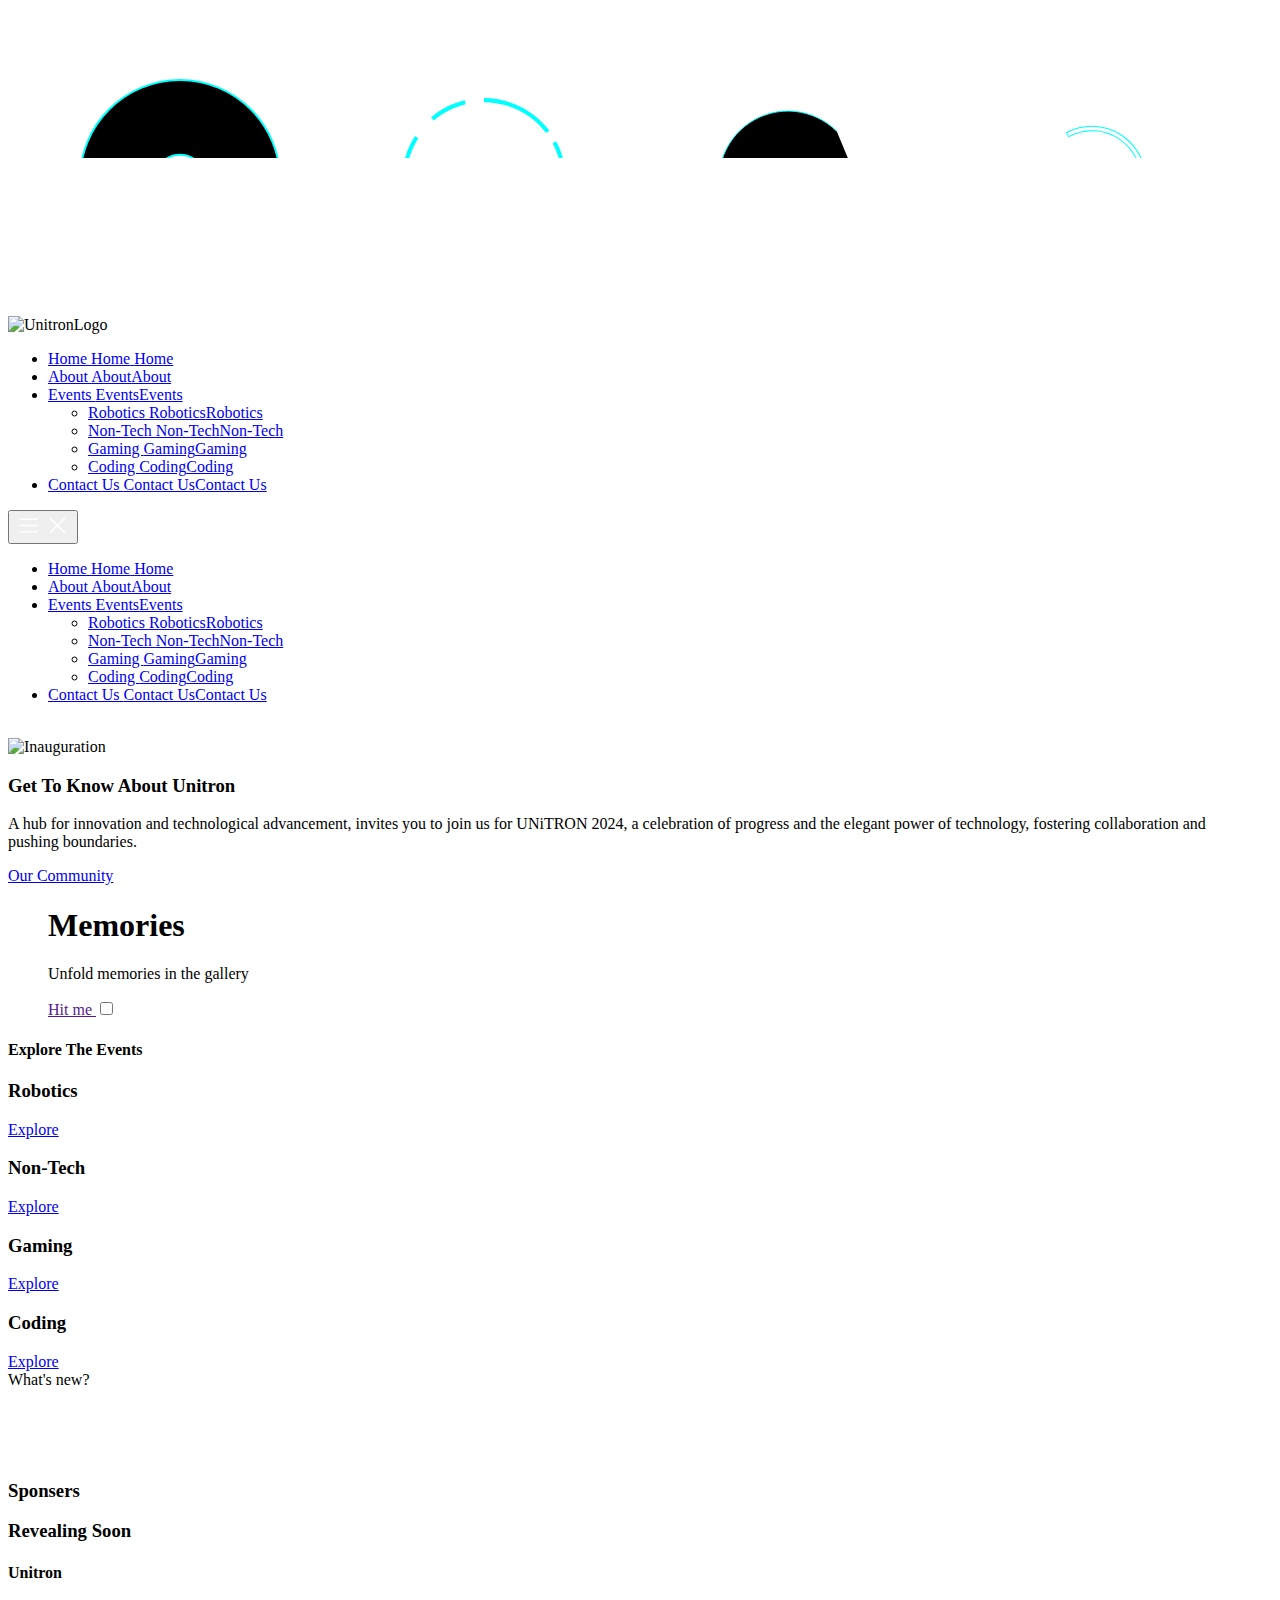
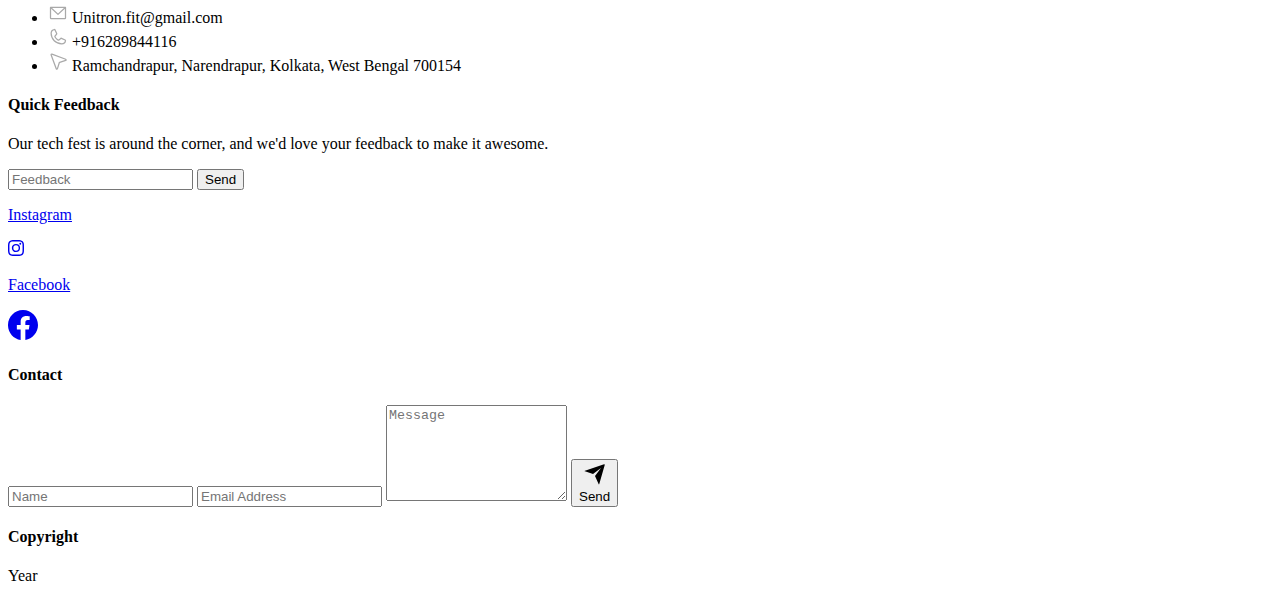
==== index.html @ c7d61393 "modify" ====
<!DOCTYPE html>
<html lang="en">

<head>
    <meta charset="UTF-8" />
    <meta name="viewport" content="width=device-width, initial-scale=1.0" />
    <title>Unitron</title>
    <link rel="shortcut icon" type="x-icon" href="./Assets/Logo.png">
    <!-- Fonts -->
    <link rel="preconnect" href="https://fonts.googleapis.com">
    <link rel="preconnect" href="https://fonts.gstatic.com" crossorigin>
    <link
        href="https://fonts.googleapis.com/css2?family=Poppins:ital,wght@0,100;0,200;0,300;0,400;0,500;0,600;0,700;0,800;0,900;1,100;1,200;1,300;1,400;1,500;1,600;1,700;1,800;1,900&display=swap"
        rel="stylesheet">
    <!-- Styles -->
    <link rel="stylesheet" href="./Styles/Loader.css">
    <link rel="stylesheet" href="./Styles/Shared.css">
    <link rel="stylesheet" href="./Styles/Navbar.css" />
    <link rel="stylesheet" href="./Styles/HeroHome.css">
    <link rel="stylesheet" href="./Styles/Countdown.css">
    <link rel="stylesheet" href="./Styles/About.css">
    <link rel="stylesheet" href="./Styles/EventCards.css">
    <link rel="stylesheet" href="./Styles/CollapseGallery.css">
    <link rel="stylesheet" href="./Styles/NewEvents.css">
    <link rel="stylesheet" href="./Styles/Sponser.css">
    <link rel="stylesheet" href="./Styles/Footer.css">
</head>

<body>

    <!-- Loader -->
    <div class="pre-loader">
        <div class="svg-frame">
            <svg style="--i:0;--j:0;">
                <g id="out1">
                    <path d="M72 172C72 116.772 116.772 72 172 72C227.228 72 272 116.772 272 172C272 227.228 227.228 272 172 272C116.772 272 72 227.228 72 172ZM197.322 172C197.322 158.015 185.985 146.678 172 146.678C158.015 146.678 146.678 158.015 146.678 172C146.678 185.985 158.015 197.322 172 197.322C185.985 197.322 197.322 185.985 197.322 172Z"></path>
                    <path mask="url(#path-1-inside-1_111_3212)" stroke-miterlimit="16" stroke-width="2" stroke="#00FFFF" d="M72 172C72 116.772 116.772 72 172 72C227.228 72 272 116.772 272 172C272 227.228 227.228 272 172 272C116.772 272 72 227.228 72 172ZM197.322 172C197.322 158.015 185.985 146.678 172 146.678C158.015 146.678 146.678 158.015 146.678 172C146.678 185.985 158.015 197.322 172 197.322C185.985 197.322 197.322 185.985 197.322 172Z"></path>
                </g>
            </svg>
        
            <svg style="--i:1;--j:1;">
                <g id="out2">
                    <mask fill="white" id="path-2-inside-2_111_3212">
                        <path d="M102.892 127.966C93.3733 142.905 88.9517 160.527 90.2897 178.19L94.3752 177.88C93.1041 161.1 97.3046 144.36 106.347 130.168L102.892 127.966Z"></path>
                        <path d="M93.3401 194.968C98.3049 211.971 108.646 226.908 122.814 237.541L125.273 234.264C111.814 224.163 101.99 209.973 97.2731 193.819L93.3401 194.968Z"></path>
                        <path d="M152.707 92.3592C140.33 95.3575 128.822 101.199 119.097 109.421L121.742 112.55C130.981 104.739 141.914 99.1897 153.672 96.3413L152.707 92.3592Z"></path>
                        <path d="M253.294 161.699C255.099 175.937 253.132 190.4 247.59 203.639L243.811 202.057C249.075 189.48 250.944 175.74 249.23 162.214L253.294 161.699Z"></path>
                        <path d="M172 90.0557C184.677 90.0557 197.18 92.9967 208.528 98.6474C219.875 104.298 229.757 112.505 237.396 122.621L234.126 125.09C226.869 115.479 217.481 107.683 206.701 102.315C195.921 96.9469 184.043 94.1529 172 94.1529V90.0557Z"></path>
                        <path d="M244.195 133.235C246.991 138.442 249.216 143.937 250.83 149.623L246.888 150.742C245.355 145.34 243.242 140.12 240.586 135.174L244.195 133.235Z"></path>
                        <path d="M234.238 225.304C223.932 237.338 210.358 246.126 195.159 250.604C179.961 255.082 163.79 255.058 148.606 250.534L149.775 246.607C164.201 250.905 179.563 250.928 194.001 246.674C208.44 242.42 221.335 234.071 231.126 222.639L234.238 225.304Z"></path>
                    </mask>
                    <path mask="url(#path-2-inside-2_111_3212)" fill="#00FFFF" d="M102.892 127.966L105.579 123.75L101.362 121.063L98.6752 125.28L102.892 127.966ZM90.2897 178.19L85.304 178.567L85.6817 183.553L90.6674 183.175L90.2897 178.19ZM94.3752 177.88L94.7529 182.866L99.7386 182.488L99.3609 177.503L94.3752 177.88ZM106.347 130.168L110.564 132.855L113.251 128.638L109.034 125.951L106.347 130.168ZM93.3401 194.968L91.9387 190.168L87.1391 191.569L88.5405 196.369L93.3401 194.968ZM122.814 237.541L119.813 241.54L123.812 244.541L126.813 240.542L122.814 237.541ZM125.273 234.264L129.272 237.265L132.273 233.266L128.274 230.265L125.273 234.264ZM97.2731 193.819L102.073 192.418L100.671 187.618L95.8717 189.02L97.2731 193.819ZM152.707 92.3592L157.567 91.182L156.389 86.3226L151.53 87.4998L152.707 92.3592ZM119.097 109.421L115.869 105.603L112.05 108.831L115.278 112.649L119.097 109.421ZM121.742 112.55L117.924 115.778L121.152 119.596L124.97 116.368L121.742 112.55ZM153.672 96.3413L154.849 101.201L159.708 100.023L158.531 95.1641L153.672 96.3413ZM253.294 161.699L258.255 161.07L257.626 156.11L252.666 156.738L253.294 161.699ZM247.59 203.639L245.66 208.251L250.272 210.182L252.203 205.569L247.59 203.639ZM243.811 202.057L239.198 200.126L237.268 204.739L241.88 206.669L243.811 202.057ZM249.23 162.214L248.601 157.253L243.641 157.882L244.269 162.842L249.23 162.214ZM172 90.0557V85.0557H167V90.0557H172ZM208.528 98.6474L206.299 103.123L206.299 103.123L208.528 98.6474ZM237.396 122.621L240.409 126.611L244.399 123.598L241.386 119.608L237.396 122.621ZM234.126 125.09L230.136 128.103L233.149 132.093L237.139 129.08L234.126 125.09ZM206.701 102.315L204.473 106.791L204.473 106.791L206.701 102.315ZM172 94.1529H167V99.1529H172V94.1529ZM244.195 133.235L248.601 130.87L246.235 126.465L241.83 128.83L244.195 133.235ZM250.83 149.623L252.195 154.433L257.005 153.067L255.64 148.257L250.83 149.623ZM246.888 150.742L242.078 152.107L243.444 156.917L248.254 155.552L246.888 150.742ZM240.586 135.174L238.22 130.768L233.815 133.134L236.181 137.539L240.586 135.174ZM234.238 225.304L238.036 228.556L241.288 224.759L237.491 221.506L234.238 225.304ZM195.159 250.604L196.572 255.4L196.572 255.4L195.159 250.604ZM148.606 250.534L143.814 249.107L142.386 253.899L147.178 255.326L148.606 250.534ZM149.775 246.607L151.203 241.816L146.411 240.388L144.983 245.18L149.775 246.607ZM194.001 246.674L195.415 251.47L195.415 251.47L194.001 246.674ZM231.126 222.639L234.379 218.841L230.581 215.589L227.329 219.386L231.126 222.639ZM98.6752 125.28C88.5757 141.13 83.8844 159.826 85.304 178.567L95.2754 177.812C94.0191 161.227 98.1709 144.681 107.109 130.653L98.6752 125.28ZM90.6674 183.175L94.7529 182.866L93.9976 172.895L89.912 173.204L90.6674 183.175ZM99.3609 177.503C98.1715 161.8 102.102 146.135 110.564 132.855L102.131 127.481C92.5071 142.585 88.0368 160.4 89.3895 178.258L99.3609 177.503ZM109.034 125.951L105.579 123.75L100.205 132.183L103.661 134.385L109.034 125.951ZM88.5405 196.369C93.8083 214.41 104.78 230.259 119.813 241.54L125.815 233.542C112.512 223.558 102.802 209.532 98.1397 193.566L88.5405 196.369ZM126.813 240.542L129.272 237.265L121.274 231.263L118.815 234.54L126.813 240.542ZM128.274 230.265C115.679 220.813 106.486 207.534 102.073 192.418L92.4735 195.221C97.493 212.412 107.948 227.513 122.272 238.263L128.274 230.265ZM95.8717 189.02L91.9387 190.168L94.7415 199.767L98.6745 198.619L95.8717 189.02ZM151.53 87.4998C138.398 90.681 126.188 96.8793 115.869 105.603L122.325 113.239C131.457 105.519 142.262 100.034 153.884 97.2187L151.53 87.4998ZM115.278 112.649L117.924 115.778L125.56 109.322L122.915 106.193L115.278 112.649ZM124.97 116.368C133.616 109.059 143.846 103.866 154.849 101.201L152.495 91.4818C139.981 94.5132 128.347 100.419 118.514 108.732L124.97 116.368ZM158.531 95.1641L157.567 91.182L147.848 93.5364L148.812 97.5185L158.531 95.1641ZM248.334 162.327C250.028 175.697 248.181 189.277 242.978 201.708L252.203 205.569C258.082 191.522 260.169 176.177 258.255 161.07L248.334 162.327ZM249.521 199.027L245.741 197.445L241.88 206.669L245.66 208.251L249.521 199.027ZM248.423 203.987C254.025 190.602 256.014 175.98 254.19 161.585L244.269 162.842C245.873 175.5 244.125 188.357 239.198 200.126L248.423 203.987ZM249.858 167.174L253.923 166.659L252.666 156.738L248.601 157.253L249.858 167.174ZM172 95.0557C183.903 95.0557 195.644 97.8172 206.299 103.123L210.757 94.1717C198.717 88.1761 185.45 85.0557 172 85.0557V95.0557ZM206.299 103.123C216.954 108.429 226.233 116.135 233.406 125.634L241.386 119.608C233.281 108.874 222.796 100.167 210.757 94.1717L206.299 103.123ZM234.383 118.631L231.113 121.1L237.139 129.08L240.409 126.611L234.383 118.631ZM238.116 122.077C230.393 111.849 220.403 103.552 208.93 97.8393L204.473 106.791C214.56 111.814 223.345 119.11 230.136 128.103L238.116 122.077ZM208.93 97.8393C197.458 92.1263 184.816 89.1529 172 89.1529V99.1529C183.269 99.1529 194.385 101.767 204.473 106.791L208.93 97.8393ZM177 94.1529V90.0557H167V94.1529H177ZM239.79 135.601C242.416 140.49 244.504 145.649 246.02 150.988L255.64 148.257C253.927 142.225 251.567 136.395 248.601 130.87L239.79 135.601ZM249.464 144.813L245.523 145.932L248.254 155.552L252.195 154.433L249.464 144.813ZM251.698 149.376C250.067 143.628 247.818 138.073 244.991 132.808L236.181 137.539C238.666 142.168 240.644 147.052 242.078 152.107L251.698 149.376ZM242.951 139.579L246.561 137.64L241.83 128.83L238.22 130.768L242.951 139.579ZM230.441 222.051C220.763 233.351 208.017 241.603 193.746 245.808L196.572 255.4C212.698 250.649 227.101 241.325 238.036 228.556L230.441 222.051ZM193.746 245.808C179.475 250.012 164.291 249.99 150.033 245.742L147.178 255.326C163.289 260.125 180.447 260.151 196.572 255.4L193.746 245.808ZM153.397 251.962L154.567 248.035L144.983 245.18L143.814 249.107L153.397 251.962ZM148.348 251.399C163.7 255.973 180.049 255.997 195.415 251.47L192.588 241.877C179.077 245.858 164.702 245.837 151.203 241.816L148.348 251.399ZM195.415 251.47C210.78 246.942 224.504 238.058 234.924 225.891L227.329 219.386C218.167 230.084 206.099 237.897 192.588 241.877L195.415 251.47ZM227.874 226.436L230.986 229.101L237.491 221.506L234.379 218.841L227.874 226.436Z"></path>
                </g>
            </svg>
        
            <svg style="--i:0;--j:2;">
                <g id="inner3">
                    <path d="M195.136 135.689C188.115 131.215 179.948 128.873 171.624 128.946C163.299 129.019 155.174 131.503 148.232 136.099L148.42 136.382C155.307 131.823 163.368 129.358 171.627 129.286C179.886 129.213 187.988 131.537 194.954 135.975L195.136 135.689Z"></path>
                    <path d="M195.136 208.311C188.115 212.784 179.948 215.127 171.624 215.054C163.299 214.981 155.174 212.496 148.232 207.901L148.42 207.618C155.307 212.177 163.368 214.642 171.627 214.714C179.886 214.786 187.988 212.463 194.954 208.025L195.136 208.311Z"></path>
                    <path mask="url(#path-5-inside-3_111_3212)" fill="#00FFFF" d="M195.136 135.689L195.474 135.904L195.689 135.566L195.351 135.352L195.136 135.689ZM171.624 128.946L171.627 129.346L171.624 128.946ZM148.232 136.099L148.011 135.765L147.678 135.986L147.899 136.32L148.232 136.099ZM148.42 136.382L148.086 136.603L148.307 136.936L148.641 136.716L148.42 136.382ZM171.627 129.286L171.63 129.686L171.627 129.286ZM194.954 135.975L194.739 136.313L195.076 136.528L195.291 136.19L194.954 135.975ZM195.136 208.311L195.351 208.648L195.689 208.433L195.474 208.096L195.136 208.311ZM171.624 215.054L171.627 214.654L171.624 215.054ZM148.232 207.901L147.899 207.68L147.678 208.014L148.011 208.234L148.232 207.901ZM148.42 207.618L148.641 207.284L148.307 207.063L148.086 207.397L148.42 207.618ZM171.627 214.714L171.63 214.314L171.627 214.714ZM194.954 208.025L195.291 207.81L195.076 207.472L194.739 207.687L194.954 208.025ZM195.351 135.352C188.265 130.836 180.022 128.473 171.62 128.546L171.627 129.346C179.874 129.274 187.966 131.594 194.921 136.026L195.351 135.352ZM171.62 128.546C163.218 128.619 155.018 131.127 148.011 135.765L148.453 136.432C155.33 131.88 163.38 129.418 171.627 129.346L171.62 128.546ZM147.899 136.32L148.086 136.603L148.753 136.161L148.566 135.878L147.899 136.32ZM148.641 136.716C155.463 132.199 163.448 129.757 171.63 129.686L171.623 128.886C163.287 128.958 155.15 131.447 148.199 136.049L148.641 136.716ZM171.63 129.686C179.812 129.614 187.839 131.916 194.739 136.313L195.169 135.638C188.138 131.158 179.959 128.813 171.623 128.886L171.63 129.686ZM195.291 136.19L195.474 135.904L194.799 135.474L194.617 135.76L195.291 136.19ZM194.921 207.974C187.966 212.406 179.874 214.726 171.627 214.654L171.62 215.454C180.022 215.527 188.265 213.163 195.351 208.648L194.921 207.974ZM171.627 214.654C163.38 214.582 155.33 212.12 148.453 207.567L148.011 208.234C155.018 212.873 163.218 215.38 171.62 215.454L171.627 214.654ZM148.566 208.122L148.753 207.838L148.086 207.397L147.899 207.68L148.566 208.122ZM148.199 207.951C155.15 212.553 163.287 215.041 171.623 215.114L171.63 214.314C163.448 214.243 155.463 211.801 148.641 207.284L148.199 207.951ZM171.623 215.114C179.959 215.187 188.138 212.842 195.169 208.362L194.739 207.687C187.839 212.084 179.812 214.386 171.63 214.314L171.623 215.114ZM194.617 208.239L194.799 208.526L195.474 208.096L195.291 207.81L194.617 208.239Z"></path>
                </g>
                <path stroke="#00FFFF" d="M240.944 172C240.944 187.951 235.414 203.408 225.295 215.738C215.176 228.068 201.095 236.508 185.45 239.62C169.806 242.732 153.567 240.323 139.5 232.804C125.433 225.285 114.408 213.12 108.304 198.384C102.2 183.648 101.394 167.25 106.024 151.987C110.654 136.723 120.434 123.537 133.696 114.675C146.959 105.813 162.884 101.824 178.758 103.388C194.632 104.951 209.472 111.97 220.751 123.249" id="out3"></path>
            </svg>
        
            <svg style="--i:1;--j:3;">
                <g id="inner1">
                    <path fill="#00FFFF" d="M145.949 124.51L148.554 129.259C156.575 124.859 165.672 122.804 174.806 123.331C183.94 123.858 192.741 126.944 200.203 132.236C207.665 137.529 213.488 144.815 217.004 153.261C220.521 161.707 221.59 170.972 220.09 179.997L224.108 180.665L224.102 180.699L229.537 181.607C230.521 175.715 230.594 169.708 229.753 163.795L225.628 164.381C224.987 159.867 223.775 155.429 222.005 151.179C218.097 141.795 211.628 133.699 203.337 127.818C195.045 121.937 185.266 118.508 175.118 117.923C165.302 117.357 155.525 119.474 146.83 124.037C146.535 124.192 146.241 124.349 145.949 124.51ZM224.638 164.522C224.009 160.091 222.819 155.735 221.082 151.563C217.246 142.352 210.897 134.406 202.758 128.634C194.62 122.862 185.021 119.496 175.06 118.922C165.432 118.367 155.841 120.441 147.311 124.914L148.954 127.91C156.922 123.745 165.876 121.814 174.864 122.333C184.185 122.87 193.166 126.019 200.782 131.421C208.397 136.822 214.339 144.257 217.928 152.877C221.388 161.188 222.526 170.276 221.23 179.173L224.262 179.677C224.998 174.671 225.35 169.535 224.638 164.522Z" clip-rule="evenodd" fill-rule="evenodd"></path>
                    <path fill="#00FFFF" d="M139.91 220.713C134.922 217.428 130.469 213.395 126.705 208.758L130.983 205.286L130.985 205.288L134.148 202.721C141.342 211.584 151.417 217.642 162.619 219.839C173.821 222.036 185.438 220.232 195.446 214.742L198.051 219.491C197.759 219.651 197.465 219.809 197.17 219.963C186.252 225.693 173.696 227.531 161.577 225.154C154.613 223.789 148.041 221.08 142.202 217.234L139.91 220.713ZM142.752 216.399C148.483 220.174 154.934 222.833 161.769 224.173C173.658 226.504 185.977 224.704 196.689 219.087L195.046 216.09C185.035 221.323 173.531 222.998 162.427 220.82C151.323 218.643 141.303 212.747 134.01 204.122L131.182 206.5C134.451 210.376 138.515 213.607 142.752 216.399Z" clip-rule="evenodd" fill-rule="evenodd"></path>
                </g>
            </svg>
        
            <svg style="--i:2;--j:4;">
                <path fill="#00FFFF" d="M180.956 186.056C183.849 184.212 186.103 181.521 187.41 178.349C188.717 175.177 189.013 171.679 188.258 168.332C187.503 164.986 185.734 161.954 183.192 159.65C180.649 157.346 177.458 155.883 174.054 155.46C170.649 155.038 167.197 155.676 164.169 157.288C161.14 158.9 158.683 161.407 157.133 164.468C155.582 167.528 155.014 170.992 155.505 174.388C155.997 177.783 157.524 180.944 159.879 183.439L161.129 182.259C159.018 180.021 157.648 177.186 157.207 174.141C156.766 171.096 157.276 167.989 158.667 165.245C160.057 162.5 162.261 160.252 164.977 158.806C167.693 157.36 170.788 156.788 173.842 157.167C176.895 157.546 179.757 158.858 182.037 160.924C184.317 162.99 185.904 165.709 186.581 168.711C187.258 171.712 186.992 174.849 185.82 177.694C184.648 180.539 182.627 182.952 180.032 184.606L180.956 186.056Z" id="center1"></path>
                <path fill="#00FFFF" d="M172 166.445C175.068 166.445 177.556 168.932 177.556 172C177.556 175.068 175.068 177.556 172 177.556C168.932 177.556 166.444 175.068 166.444 172C166.444 168.932 168.932 166.445 172 166.445ZM172 177.021C174.773 177.021 177.021 174.773 177.021 172C177.021 169.227 174.773 166.979 172 166.979C169.227 166.979 166.979 169.227 166.979 172C166.979 174.773 169.227 177.021 172 177.021Z" id="center"></path>
            </svg>
        
        </div>
    </div>
    
    <!-- Nav -->
    <div class="nav">
        <img src="./Assets/Logo.png" class="unitronLogo" alt="UnitronLogo" contenteditable="false" />
        <ul class="nav-menu">
            <li>
                <a href="#" class="three-d">
                    Home
                    <span class="three">
                        <span class="front">Home</span>
                        <span class="back">Home</span>
                    </span>
                </a>
            </li>
            <li>
                <a href="#About" class="three-d">
                    About
                    <span class="three"><span class="front">About</span><span class="back">About</span></span>
                </a>
            </li>

            <li>
                <a href="#" class="three-d">
                    Events
                    <span class="three"><span class="front">Events</span><span class="back">Events</span></span>
                </a>
                <ul class="clearfix unstyled drop-menu">
                    <li>
                        <a href="./Pages/Construction.html" class="three-d">
                            Robotics
                            <span class="three"><span class="front">Robotics</span><span class="back">Robotics</span></span>
                        </a>
                    </li>
                    <li>
                        <a href="./Pages/Construction.html" class="three-d">
                            Non-Tech
                            <span class="three"><span class="front">Non-Tech</span><span class="back">Non-Tech</span></span>
                        </a>
                    </li>
                    <li>
                        <a href="./Pages/Construction.html" class="three-d">
                            Gaming
                            <span class="three"><span class="front">Gaming</span><span
                                    class="back">Gaming</span></span>
                        </a>
                    </li>
                    <li>
                        <a href="./Pages/Construction.html" class="three-d">
                            Coding
                            <span class="three"><span class="front">Coding</span><span
                                    class="back">Coding</span></span>
                        </a>
                    </li>
                </ul>
            </li>
            <li>
                <a href="#Footer" class="three-d">
                    Contact Us
                    <span class="three"><span class="front">Contact Us</span><span class="back">Contact Us</span></span>
                </a>
            </li>
        </ul>
        <button class="hamburger">
            <svg class="open" xmlns="http://www.w3.org/2000/svg" width="25" height="25" fill="#ffffff"
                viewBox="0 0 256 256">
                <path
                    d="M224,128a8,8,0,0,1-8,8H40a8,8,0,0,1,0-16H216A8,8,0,0,1,224,128ZM40,72H216a8,8,0,0,0,0-16H40a8,8,0,0,0,0,16ZM216,184H40a8,8,0,0,0,0,16H216a8,8,0,0,0,0-16Z">
                </path>
            </svg>
            <svg class="close displayNone" xmlns="http://www.w3.org/2000/svg" width="25" height="25" fill="#ffffff"
                viewBox="0 0 256 256">
                <path
                    d="M205.66,194.34a8,8,0,0,1-11.32,11.32L128,139.31,61.66,205.66a8,8,0,0,1-11.32-11.32L116.69,128,50.34,61.66A8,8,0,0,1,61.66,50.34L128,116.69l66.34-66.35a8,8,0,0,1,11.32,11.32L139.31,128Z">
                </path>
            </svg>
        </button>
    </div>
    <aside class="sidebar">
        <ul class="nav-menu sidebarLink">
            <li>
                <a href="#" class="three-d">
                    Home
                    <span class="three">
                        <span class="front">Home</span>
                        <span class="back">Home</span>
                    </span>
                </a>
            </li>
            <li>
                <a href="#About" class="three-d">
                    About
                    <span class="three"><span class="front">About</span><span class="back">About</span></span>
                </a>
            </li>
            <li class="sidebar-events">
                <a href="#" class="three-d">
                    Events
                    <span class="three"><span class="front">Events</span><span class="back">Events</span></span>
                </a>
                <div class="subMenu">
                    <ul class="clearfix unstyled drop-menu sidebar-drop-down">
                        <li>
                            <a href="./Pages/Construction.html" class="three-d">
                                Robotics
                                <span class="three"><span class="front">Robotics</span><span
                                        class="back">Robotics</span></span>
                            </a>
                        </li>
                        <li>
                            <a href="./Pages/Construction.html" class="three-d">
                                Non-Tech
                                <span class="three"><span class="front">Non-Tech</span><span class="back">Non-Tech</span></span>
                            </a>
                        </li>
                        <li>
                            <a href="./Pages/Construction.html" class="three-d">
                                Gaming
                                <span class="three"><span class="front">Gaming</span><span
                                        class="back">Gaming</span></span>
                            </a>
                        </li>
                        <li>
                            <a href="./Pages/Construction.html" class="three-d">
                                Coding
                                <span class="three"><span class="front">Coding</span><span
                                        class="back">Coding</span></span>
                            </a>
                        </li>
                    </ul>
                </div>
            </li>

            <li>
                <a href="#Footer" class="three-d">
                    Contact Us
                    <span class="three"><span class="front">Contact Us</span><span class="back">Contact Us</span></span>
                </a>
            </li>
        </ul>
    </aside>

    <main class="main">
        <div class="hero-container">
            <div class="home-hero">
                <img src="./Assets/Unitron.png" alt="">
            </div>
        </div>

        <!-- Countdown -->
        <div class="countdown-container">
            <div class="countdown" data-target-date="2024-04-19 00:00:00"></div>
        </div>

        <!-- About Unitron -->
        <div id="About" class="about">
            <div class="about-image">
                <div class="fadetop"></div>
                <img src="./Assets/Home/2.jpg"
                    alt="Inauguration">
                <div class="fadeleft"></div>
                <div class="home-gallery-content">
                    <!-- <button class="home-gallery-btn">Experience
                        <svg xmlns="http://www.w3.org/2000/svg" width="20" height="20" fill="#fff"
                            viewBox="0 0 256 256">
                            <path
                                d="M237.2,151.87v0a47.1,47.1,0,0,0-2.35-5.45L193.26,51.8a7.82,7.82,0,0,0-1.66-2.44,32,32,0,0,0-45.26,0A8,8,0,0,0,144,55V80H112V55a8,8,0,0,0-2.34-5.66,32,32,0,0,0-45.26,0,7.82,7.82,0,0,0-1.66,2.44L21.15,146.4a47.1,47.1,0,0,0-2.35,5.45v0A48,48,0,1,0,112,168V96h32v72a48,48,0,1,0,93.2-16.13ZM76.71,59.75a16,16,0,0,1,19.29-1v73.51a47.9,47.9,0,0,0-46.79-9.92ZM64,200a32,32,0,1,1,32-32A32,32,0,0,1,64,200ZM160,58.74a16,16,0,0,1,19.29,1l27.5,62.58A47.9,47.9,0,0,0,160,132.25ZM192,200a32,32,0,1,1,32-32A32,32,0,0,1,192,200Z">
                            </path>
                        </svg>
                    </button> -->
                </div>
            </div>
            <div class="about-content">
                <h3 > Get To Know About <span>Unitron</span></h3>
                <p>
                    A hub for innovation and technological advancement, invites you to join us for UNiTRON
                    2024, a celebration of progress and the elegant power of technology, fostering collaboration
                    and pushing boundaries.
                </p>
                <div class="community">
                    <a href="./Pages/team.html" class="community-link">
                        <span>Our Community</span>
                    </a>
                </div>
            </div>
        </div>

        <!-- Gallery -->
        <div class="collapse-gallery">
            <article>
                <figure>
                    <figcaption>
                        <h1>
                            Memories
                        </h1>
                        <p>
                            Unfold memories in the gallery
                        </p>
                    </figcaption>
                    </figcaption>

                    <a href="" class="collapse-btn">
                        <span>Hit me
                            <input type="checkbox" name="init" id="init">
                        </span>
                    </a>

                </figure>
                <section>
                    <div>
                    </div>
                    <div>
                    </div>
                    <div>
                    </div>
                    <div>
                    </div>
                    <div>
                    </div>
                    <div>
                    </div>
                    <div>
                    </div>
                    <div>
                    </div>
                    <div>
                    </div>
                    <div>
                    </div>
                    <div>
                    </div>
                </section>
            </article>
        </div>

        <!-- Event Cards -->
        <section class="event-section">

            <div class="event-container">
                <h4 class="event-about">
                    Explore The Events
                    <span class="event-glow-red" style="--i:1"></span>
                    <span class="event-glow-green" style="--i:3"></span>
                </h4>
                <div class="event-cards">

                    <div class="event-card-glow">
                        <div class="event-card tech-card" style="--i:1.5">
                            <h3 class="event-card-heading" >Robotics</h3>
                            <a href="./Pages/Construction.html" class="event-link">Explore</a>
                            <div class="modal"></div>
                        </div>
                    </div>

                    <div class="event-card-glow">
                        <div class="event-card robo-card" style="--i:0.5">
                            <h3 class="event-card-heading">Non-Tech</h3>
                            <a href="./Pages/Construction.html" class="event-link">Explore</a>
                            <div class="modal"></div>
                        </div>
                    </div>

                    <div class="event-card-glow">
                        <div class="event-card coding-card" style="--i:3">
                            <h3 class="event-card-heading">Gaming</h3>
                            <a href="./Pages/Construction.html" class="event-link">Explore</a>
                            <div class="modal"></div>
                        </div>
                    </div>

                    <div class="event-card-glow">
                        <div class="event-card non-tech-card" style="--i:1.5">
                            <h3 class="event-card-heading">Coding</h3>
                            <a href="./Pages/Construction.html" class="event-link">Explore</a>
                            <div class="modal"></div>
                        </div>
                    </div>
                </div>
            </div>
        </section>

        <!-- What's new -->
        <section class="new-events">
            <div class="event-header">
                <span class="new-event-info">What's new?</span>
            </div>

            <div class="events-container">
                <div class="new-event">
                    <div class="event-image" style="--i: 1">
                        <img src="./Assets/New/1.jpg" alt="">
                    </div>
                </div>

                <div class="new-event">
                    <div class="event-image" style="--i: 2">
                        <img src="./Assets/New/2.jpg" alt="">
                    </div>
                </div>

                <div class="new-event">
                    <div class="event-image" style="--i: 3">
                        <img src="./Assets/New/3.jpg" alt="">
                    </div>
                </div>

                <div class="new-event">
                    <div class="event-image" style="--i: 4">
                        <img src="./Assets/New/4.jpg" alt="">
                    </div>
                </div>
            </div>
        </section>

        <!-- Sponser -->
        <div class="sponsers">
            <h3>Sponsers</h3>
            <div class="sponser-container">
                <h3>Revealing Soon</h3>
            </div>
        </div>
    </main>

     <!-- Footer -->
        <footer id="Footer" class="footer">
            <div class="footer-row">
                <div class="footer-unitron footer-col">
                    <h4>Unitron</h4>
                    <ul class="">
                        <li>
                            <svg xmlns="http://www.w3.org/2000/svg" width="20" height="20" fill="#a9a9a9"
                                viewBox="0 0 256 256">
                                <path
                                    d="M224,48H32a8,8,0,0,0-8,8V192a16,16,0,0,0,16,16H216a16,16,0,0,0,16-16V56A8,8,0,0,0,224,48ZM203.43,64,128,133.15,52.57,64ZM216,192H40V74.19l82.59,75.71a8,8,0,0,0,10.82,0L216,74.19V192Z">
                                </path>
                            </svg>
                            <span>Unitron.fit@gmail.com</span>
                        </li>
                        <li>
                            <svg xmlns="http://www.w3.org/2000/svg" width="20" height="20" fill="#a9a9a9"
                                viewBox="0 0 256 256">
                                <path
                                    d="M222.37,158.46l-47.11-21.11-.13-.06a16,16,0,0,0-15.17,1.4,8.12,8.12,0,0,0-.75.56L134.87,160c-15.42-7.49-31.34-23.29-38.83-38.51l20.78-24.71c.2-.25.39-.5.57-.77a16,16,0,0,0,1.32-15.06l0-.12L97.54,33.64a16,16,0,0,0-16.62-9.52A56.26,56.26,0,0,0,32,80c0,79.4,64.6,144,144,144a56.26,56.26,0,0,0,55.88-48.92A16,16,0,0,0,222.37,158.46ZM176,208A128.14,128.14,0,0,1,48,80,40.2,40.2,0,0,1,82.87,40a.61.61,0,0,0,0,.12l21,47L83.2,111.86a6.13,6.13,0,0,0-.57.77,16,16,0,0,0-1,15.7c9.06,18.53,27.73,37.06,46.46,46.11a16,16,0,0,0,15.75-1.14,8.44,8.44,0,0,0,.74-.56L168.89,152l47,21.05h0s.08,0,.11,0A40.21,40.21,0,0,1,176,208Z">
                                </path>
                            </svg>
                            <span>+916289844116</span>
                        </li>
                        <li>
                            <svg xmlns="http://www.w3.org/2000/svg" width="20" height="20" fill="#a9a9a9"
                                viewBox="0 0 256 256">
                                <path
                                    d="M229.33,98.21,53.41,33l-.16-.05A16,16,0,0,0,32.9,53.25a1,1,0,0,0,.05.16L98.21,229.33A15.77,15.77,0,0,0,113.28,240h.3a15.77,15.77,0,0,0,15-11.29l23.56-76.56,76.56-23.56a16,16,0,0,0,.62-30.38ZM224,113.3l-76.56,23.56a16,16,0,0,0-10.58,10.58L113.3,224h0l-.06-.17L48,48l175.82,65.22.16.06Z">
                                </path>
                            </svg>
                            <span>Ramchandrapur, Narendrapur, Kolkata, West Bengal 700154</span>
                        </li>
                    </ul>
                </div>

                <div class="footer-col">
                    <h4>Quick Feedback</h4>
                    <p>
                        Our tech fest is around the corner, and we'd love your feedback to make it awesome.
                    </p>
                    <form action="" class="feedbackForm">
                        <input id="feedback" type="text" placeholder="Feedback" required>
                        <button type="submit">Send</button>
                    </form>
                    <div class="icons">
                        <a href="https://www.instagram.com/unitron.fit?igsh=cjM5OGJ6Nmd2aWZq" class="aaa">
                            <p>Instagram</p>
                            <svg xmlns="http://www.w3.org/2000/svg" width="16" height="16" fill="currentColor"
                                class="bi bi-whatsapp" viewBox="0 0 16 16">
                                <path
                                    d="M8 0C5.829 0 5.556.01 4.703.048 3.85.088 3.269.222 2.76.42a3.917 3.917 0 0 0-1.417.923A3.927 3.927 0 0 0 .42 2.76C.222 3.268.087 3.85.048 4.7.01 5.555 0 5.827 0 8.001c0 2.172.01 2.444.048 3.297.04.852.174 1.433.372 1.942.205.526.478.972.923 1.417.444.445.89.719 1.416.923.51.198 1.09.333 1.942.372C5.555 15.99 5.827 16 8 16s2.444-.01 3.298-.048c.851-.04 1.434-.174 1.943-.372a3.916 3.916 0 0 0 1.416-.923c.445-.445.718-.891.923-1.417.197-.509.332-1.09.372-1.942C15.99 10.445 16 10.173 16 8s-.01-2.445-.048-3.299c-.04-.851-.175-1.433-.372-1.941a3.926 3.926 0 0 0-.923-1.417A3.911 3.911 0 0 0 13.24.42c-.51-.198-1.092-.333-1.943-.372C10.443.01 10.172 0 7.998 0h.003zm-.717 1.442h.718c2.136 0 2.389.007 3.232.046.78.035 1.204.166 1.486.275.373.145.64.319.92.599.28.28.453.546.598.92.11.281.24.705.275 1.485.039.843.047 1.096.047 3.231s-.008 2.389-.047 3.232c-.035.78-.166 1.203-.275 1.485a2.47 2.47 0 0 1-.599.919c-.28.28-.546.453-.92.598-.28.11-.704.24-1.485.276-.843.038-1.096.047-3.232.047s-2.39-.009-3.233-.047c-.78-.036-1.203-.166-1.485-.276a2.478 2.478 0 0 1-.92-.598 2.48 2.48 0 0 1-.6-.92c-.109-.281-.24-.705-.275-1.485-.038-.843-.046-1.096-.046-3.233 0-2.136.008-2.388.046-3.231.036-.78.166-1.204.276-1.486.145-.373.319-.64.599-.92.28-.28.546-.453.92-.598.282-.11.705-.24 1.485-.276.738-.034 1.024-.044 2.515-.045v.002zm4.988 1.328a.96.96 0 1 0 0 1.92.96.96 0 0 0 0-1.92zm-4.27 1.122a4.109 4.109 0 1 0 0 8.217 4.109 4.109 0 0 0 0-8.217zm0 1.441a2.667 2.667 0 1 1 0 5.334 2.667 2.667 0 0 1 0-5.334z">
                                </path>
                            </svg>
                        </a>
                        <a href="https://www.facebook.com/unitron.fit?mibextid=kFxxJD" class="fff">
                            <p>Facebook</p>
                            <svg viewBox="0 0 16 16" class="bi bi-facebook" fill="currentColor" height="30" width="30"
                            xmlns="http://www.w3.org/2000/svg">
                            <path
                                d="M16 8.049c0-4.446-3.582-8.05-8-8.05C3.58 0-.002 3.603-.002 8.05c0 4.017 2.926 7.347 6.75 7.951v-5.625h-2.03V8.05H6.75V6.275c0-2.017 1.195-3.131 3.022-3.131.876 0 1.791.157 1.791.157v1.98h-1.009c-.993 0-1.303.621-1.303 1.258v1.51h2.218l-.354 2.326H9.25V16c3.824-.604 6.75-3.934 6.75-7.951z">
                            </path>
                        </svg>
                        </a>
                    </div>

                </div>
                <div class="contact">
                    <h4>Contact</h4>
                    <form onsubmit="handlesubmission()" id="contact-form" action="https://api.web3forms.com/submit"
                        method="post">
                        <label for="">
                            <input type="hidden" name="access_key" value="1ebc8804-6670-41c9-a214-4b3f89e38a72">
                        </label>
                        <input type="text" id="name" name="name" placeholder="Name" required>
                        <input type="email" id="email" name="email" placeholder="Email Address" required>
                        <textarea rows="6" placeholder="Message" id="message" name="message" required></textarea>
                        <button class="aac">
                            <div class="svg-wrapper-1">
                                <div class="svg-wrapper">
                                    <svg xmlns="http://www.w3.org/2000/svg" viewBox="0 0 24 24" width="24" height="24">
                                        <path fill="none" d="M0 0h24v24H0z"></path>
                                        <path fill="currentColor"
                                            d="M1.946 9.315c-.522-.174-.527-.455.01-.634l19.087-6.362c.529-.176.832.12.684.638l-5.454 19.086c-.15.529-.455.547-.679.045L12 14l6-8-8 6-8.054-2.685z">
                                        </path>
                                    </svg>
                                </div>
                            </div>
                            <span>Send</span>
                        </button>

                    </form>
                    <div id="error"></div>
                    <div id="success-msg"></div>
                </div>
            </div>
            <div class="footer-copyright">
                <h4>Copyright</h4>
                <span class="footer-year">Year</span>
            </div>
        </footer>
    <script type="module" src="./Js/sidebar.js"></script>
    <script src="./Js/Contact.js"></script>
    <script src="./Js/NewEvent.js"></script>
    <script src="./Js/Footer.js"></script>
    <script src="./Js/Feedback.js"></script>
    <script src="./Js/Countdown.js"></script>
    <script type="text/javascript" src="https://cdn.jsdelivr.net/npm/@emailjs/browser@4/dist/email.min.js"></script>
    <script src="./Js/PreLoader.js"></script>
</body>

</html>
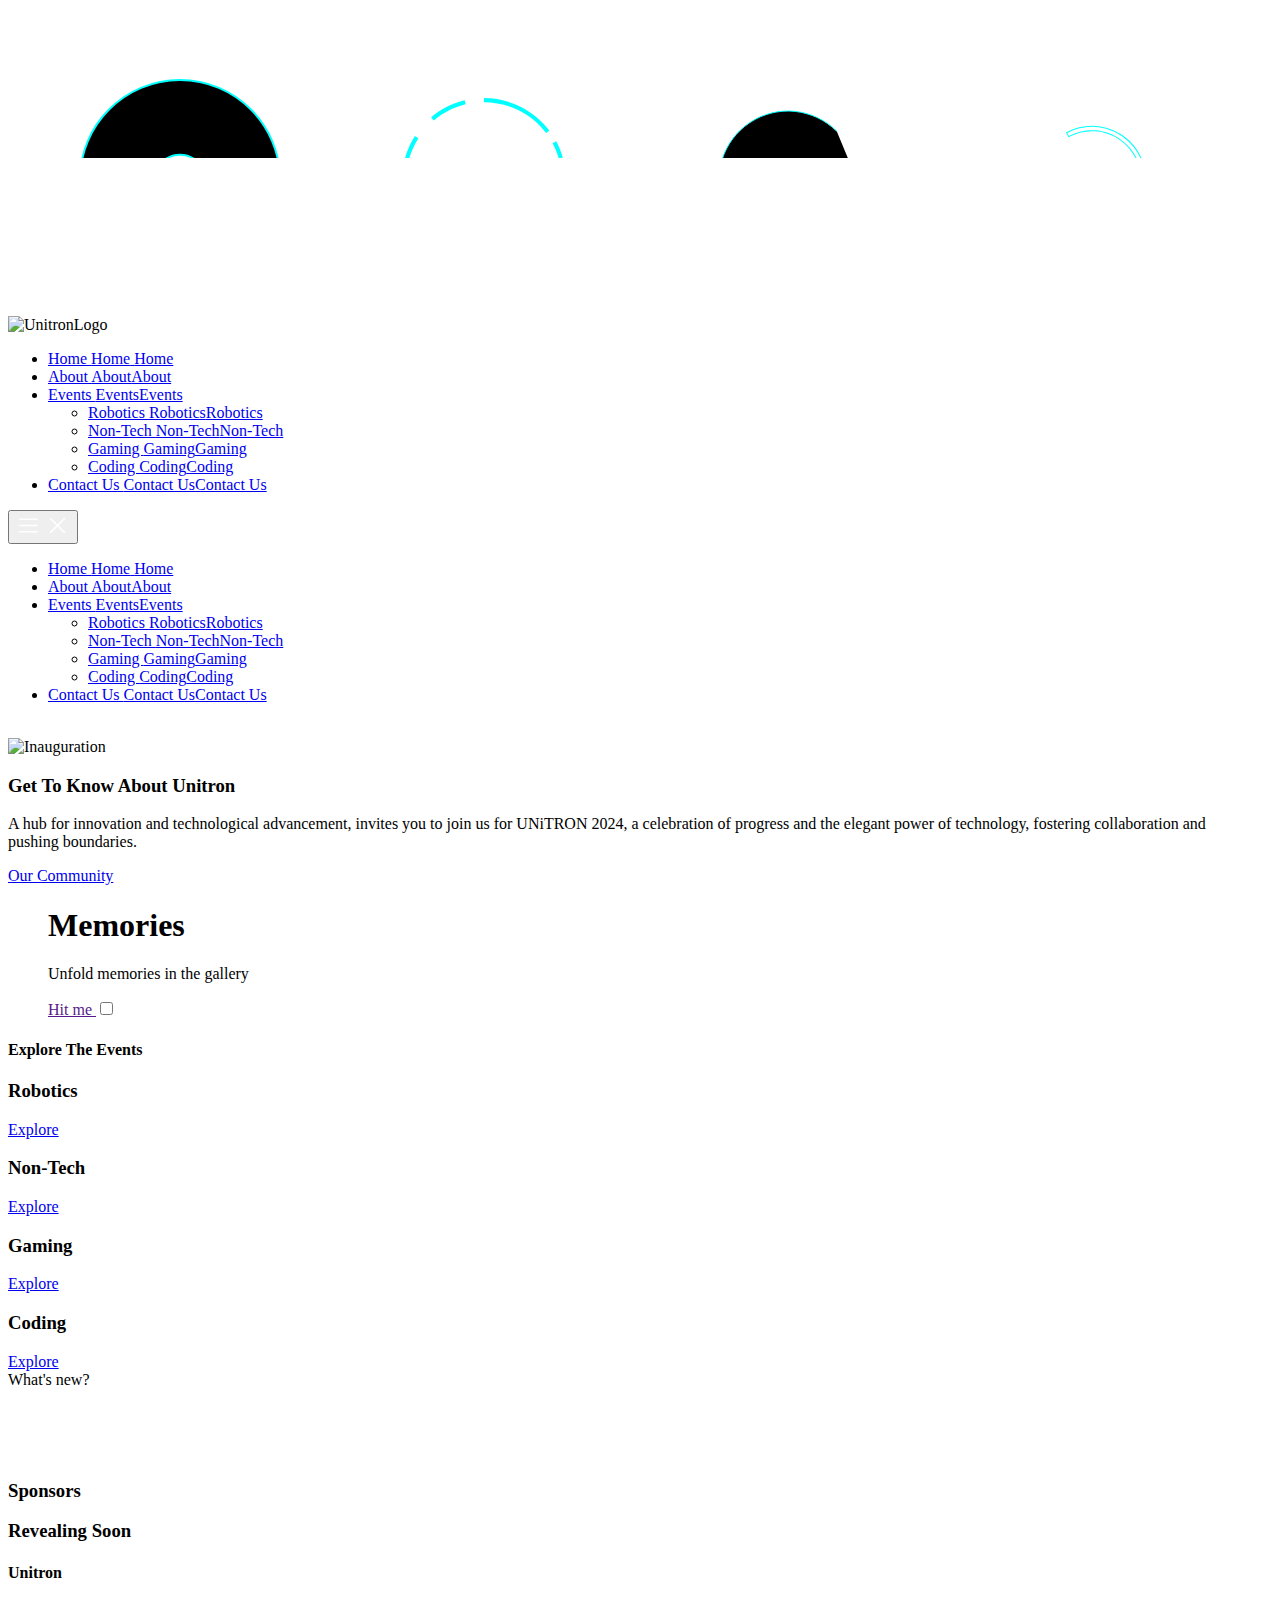
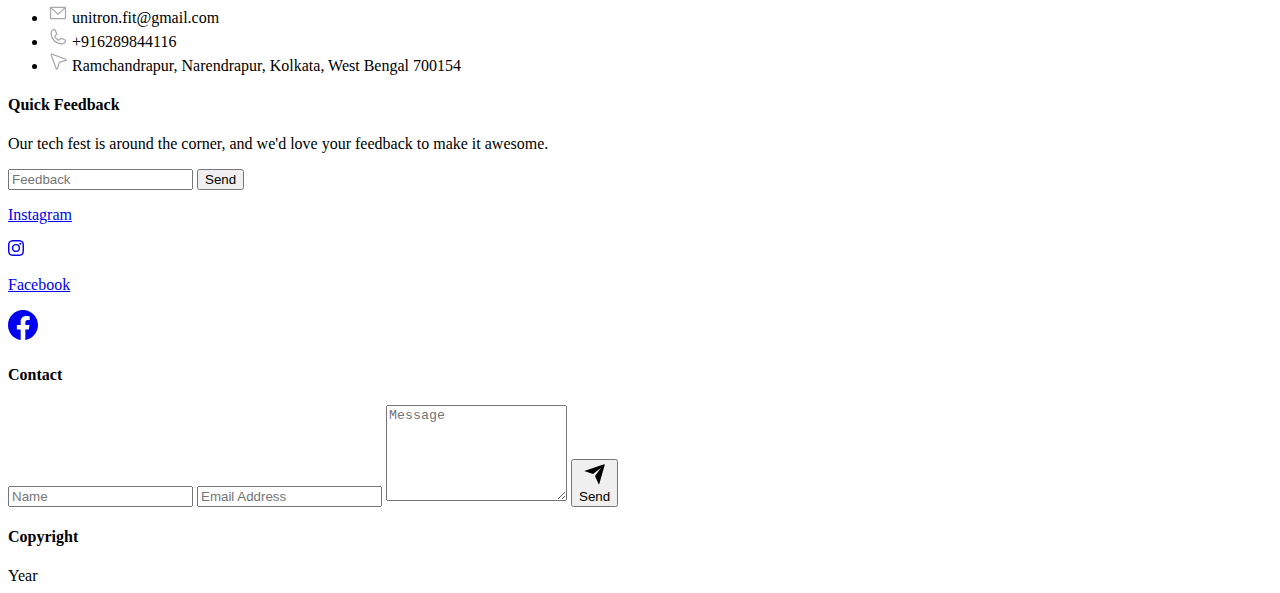
==== commit ebec4a54: "he" ====
--- a/index.html
+++ b/index.html
@@ -104,26 +104,26 @@
                 </a>
                 <ul class="clearfix unstyled drop-menu">
                     <li>
-                        <a href="./Pages/Construction.html" class="three-d">
+                        <a href="./Pages/Events.html#Robotics" class="three-d">
                             Robotics
                             <span class="three"><span class="front">Robotics</span><span class="back">Robotics</span></span>
                         </a>
                     </li>
                     <li>
-                        <a href="./Pages/Construction.html" class="three-d">
+                        <a href="./Pages/Events.html#Non-Tech" class="three-d">
                             Non-Tech
                             <span class="three"><span class="front">Non-Tech</span><span class="back">Non-Tech</span></span>
                         </a>
                     </li>
                     <li>
-                        <a href="./Pages/Construction.html" class="three-d">
+                        <a href="./Pages/Events.html#Gaming" class="three-d">
                             Gaming
                             <span class="three"><span class="front">Gaming</span><span
                                     class="back">Gaming</span></span>
                         </a>
                     </li>
                     <li>
-                        <a href="./Pages/Construction.html" class="three-d">
+                        <a href="./Pages/Events.html#Coding" class="three-d">
                             Coding
                             <span class="three"><span class="front">Coding</span><span
                                     class="back">Coding</span></span>
@@ -178,27 +178,27 @@
                 <div class="subMenu">
                     <ul class="clearfix unstyled drop-menu sidebar-drop-down">
                         <li>
-                            <a href="./Pages/Construction.html" class="three-d">
+                            <a href="./Pages/Events.html#Robotics" class="three-d">
                                 Robotics
                                 <span class="three"><span class="front">Robotics</span><span
                                         class="back">Robotics</span></span>
                             </a>
                         </li>
                         <li>
-                            <a href="./Pages/Construction.html" class="three-d">
+                            <a href="./Pages/Events.html#Non-Tech" class="three-d">
                                 Non-Tech
                                 <span class="three"><span class="front">Non-Tech</span><span class="back">Non-Tech</span></span>
                             </a>
                         </li>
                         <li>
-                            <a href="./Pages/Construction.html" class="three-d">
+                            <a href="./Pages/Events.html#Gaming" class="three-d">
                                 Gaming
                                 <span class="three"><span class="front">Gaming</span><span
                                         class="back">Gaming</span></span>
                             </a>
                         </li>
                         <li>
-                            <a href="./Pages/Construction.html" class="three-d">
+                            <a href="./Pages/Events.html#Coding" class="three-d">
                                 Coding
                                 <span class="three"><span class="front">Coding</span><span
                                         class="back">Coding</span></span>
@@ -324,7 +324,7 @@
                     <div class="event-card-glow">
                         <div class="event-card tech-card" style="--i:1.5">
                             <h3 class="event-card-heading" >Robotics</h3>
-                            <a href="./Pages/Construction.html" class="event-link">Explore</a>
+                            <a href="./Pages/Events.html#Robotics" class="event-link">Explore</a>
                             <div class="modal"></div>
                         </div>
                     </div>
@@ -332,7 +332,7 @@
                     <div class="event-card-glow">
                         <div class="event-card robo-card" style="--i:0.5">
                             <h3 class="event-card-heading">Non-Tech</h3>
-                            <a href="./Pages/Construction.html" class="event-link">Explore</a>
+                            <a href="./Pages/Events.html#Non-Tech" class="event-link">Explore</a>
                             <div class="modal"></div>
                         </div>
                     </div>
@@ -340,7 +340,7 @@
                     <div class="event-card-glow">
                         <div class="event-card coding-card" style="--i:3">
                             <h3 class="event-card-heading">Gaming</h3>
-                            <a href="./Pages/Construction.html" class="event-link">Explore</a>
+                            <a href="./Pages/Events.html#Gaming" class="event-link">Explore</a>
                             <div class="modal"></div>
                         </div>
                     </div>
@@ -348,7 +348,7 @@
                     <div class="event-card-glow">
                         <div class="event-card non-tech-card" style="--i:1.5">
                             <h3 class="event-card-heading">Coding</h3>
-                            <a href="./Pages/Construction.html" class="event-link">Explore</a>
+                            <a href="./Pages/Events.html#Coding" class="event-link">Explore</a>
                             <div class="modal"></div>
                         </div>
                     </div>
@@ -365,25 +365,26 @@
             <div class="events-container">
                 <div class="new-event">
                     <div class="event-image" style="--i: 1">
-                        <img src="./Assets/New/1.jpg" alt="">
+                        <a href="./Pages/Events.html#Robotics"><img src="./Assets/New/1.jpg" alt=""></a>
                     </div>
                 </div>
 
                 <div class="new-event">
                     <div class="event-image" style="--i: 2">
-                        <img src="./Assets/New/2.jpg" alt="">
+                        <a href="./Pages/Events.html#Coding"><img src="./Assets/New/2.jpg" alt=""></a>
+                        
                     </div>
                 </div>
 
                 <div class="new-event">
                     <div class="event-image" style="--i: 3">
-                        <img src="./Assets/New/3.jpg" alt="">
+                        <a href="./Pages/Events.html#Non-Tech"><img src="./Assets/New/3.jpg" alt=""></a>
                     </div>
                 </div>
 
                 <div class="new-event">
                     <div class="event-image" style="--i: 4">
-                        <img src="./Assets/New/4.jpg" alt="">
+                        <a href="./Pages/Events.html#Coding"><img src="./Assets/New/4.jpg" alt=""></a>
                     </div>
                 </div>
             </div>
@@ -391,7 +392,7 @@
 
         <!-- Sponser -->
         <div class="sponsers">
-            <h3>Sponsers</h3>
+            <h3>Sponsors</h3>
             <div class="sponser-container">
                 <h3>Revealing Soon</h3>
             </div>
@@ -411,7 +412,7 @@
                                     d="M224,48H32a8,8,0,0,0-8,8V192a16,16,0,0,0,16,16H216a16,16,0,0,0,16-16V56A8,8,0,0,0,224,48ZM203.43,64,128,133.15,52.57,64ZM216,192H40V74.19l82.59,75.71a8,8,0,0,0,10.82,0L216,74.19V192Z">
                                 </path>
                             </svg>
-                            <span>Unitron.fit@gmail.com</span>
+                            <span>unitron.fit@gmail.com</span>
                         </li>
                         <li>
                             <svg xmlns="http://www.w3.org/2000/svg" width="20" height="20" fill="#a9a9a9"
